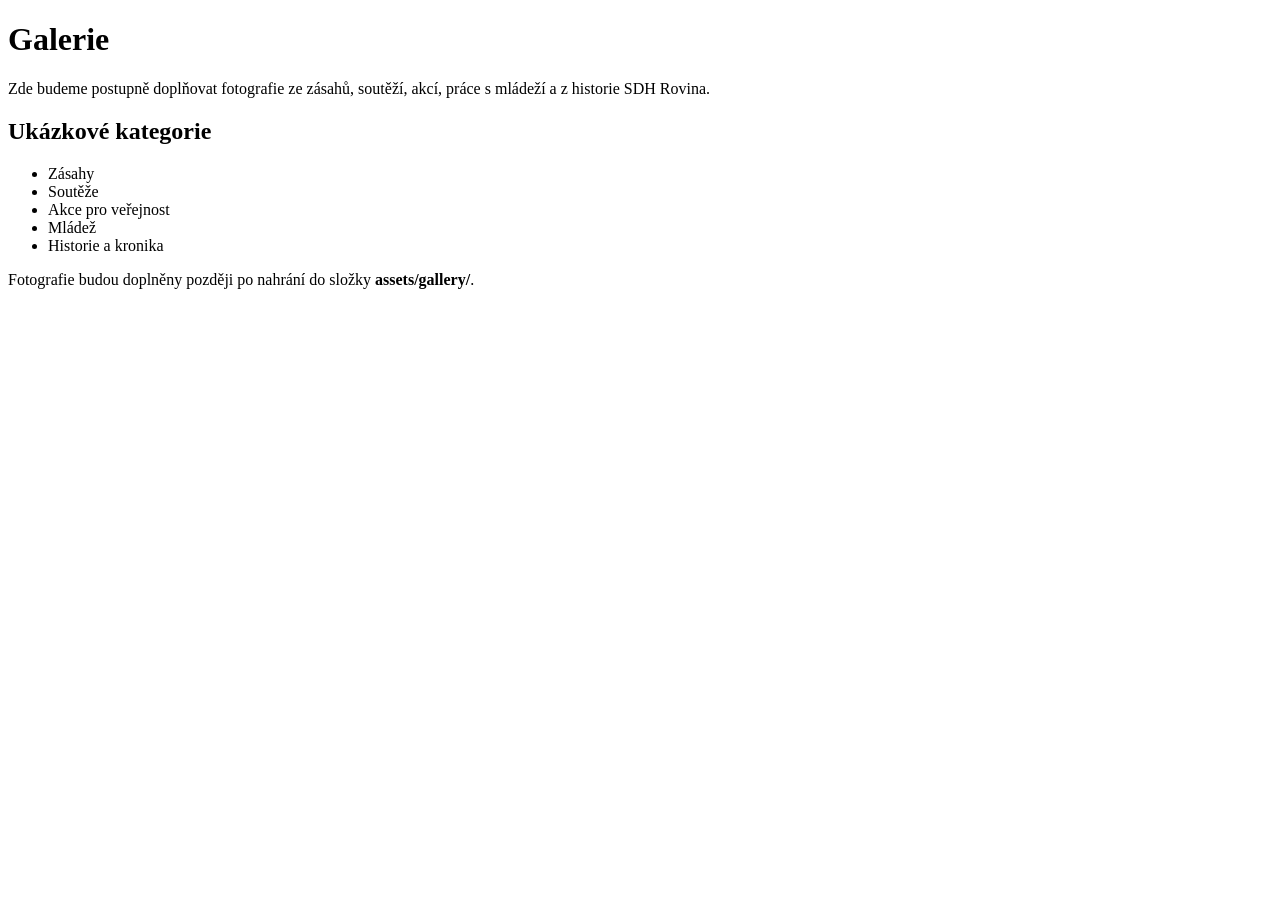
==== galerie.html @ 833fc554 "Add galerie.html for photo gallery section" ====
<!DOCTYPE html>
<html lang="cs">
<head>
  <meta charset="UTF-8">
  <title>Galerie – SDH Rovina</title>
</head>
<body>

  <h1>Galerie</h1>

  <p>
    Zde budeme postupně doplňovat fotografie ze zásahů, soutěží, akcí,
    práce s mládeží a z historie SDH Rovina.
  </p>

  <h2>Ukázkové kategorie</h2>

  <ul>
    <li>Zásahy</li>
    <li>Soutěže</li>
    <li>Akce pro veřejnost</li>
    <li>Mládež</li>
    <li>Historie a kronika</li>
  </ul>

  <p>
    Fotografie budou doplněny později po nahrání do složky <strong>assets/gallery/</strong>.
  </p>

</body>
</html>
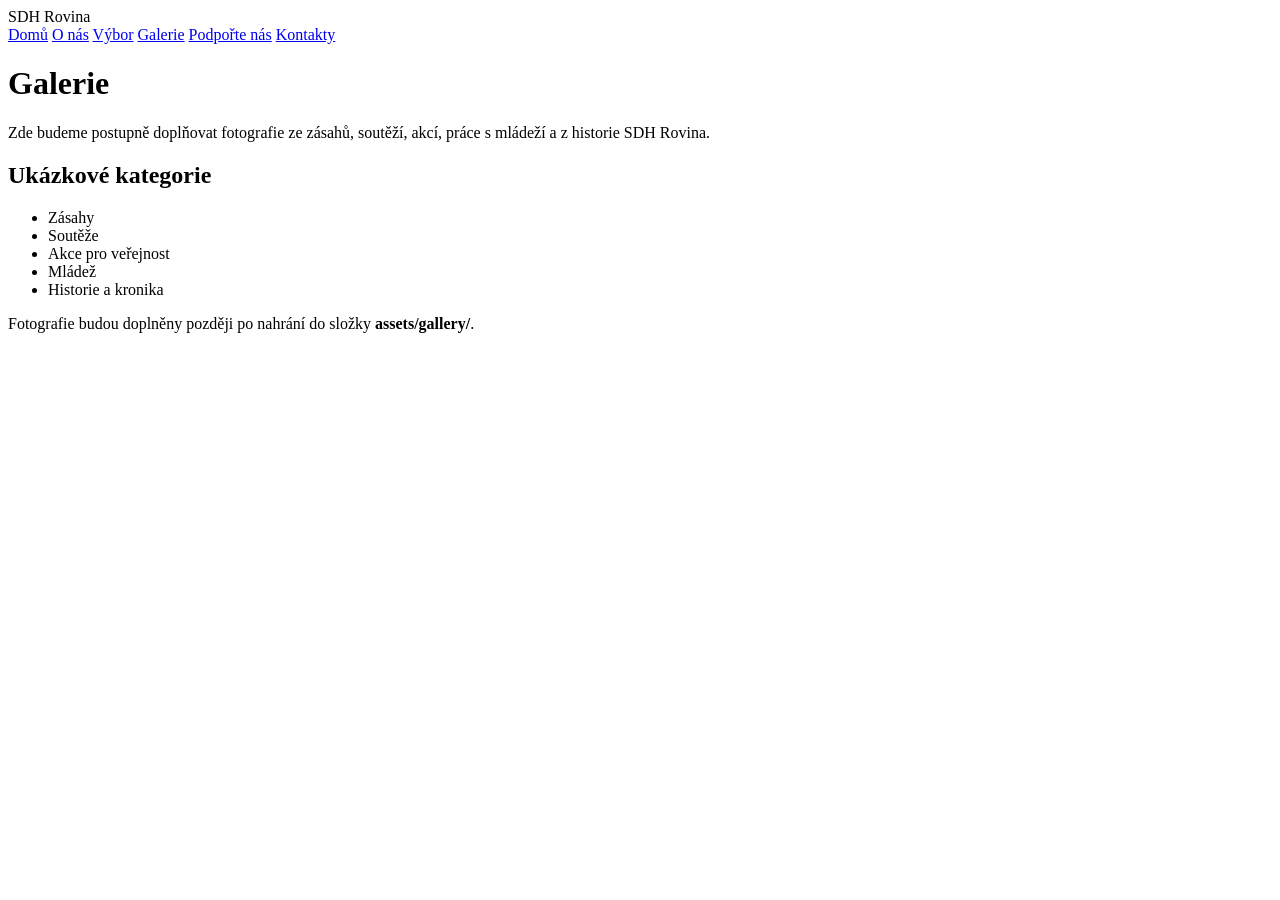
==== commit 69939df2: "Add header and navigation to galerie.html" ====
--- a/galerie.html
+++ b/galerie.html
@@ -5,6 +5,20 @@
   <title>Galerie – SDH Rovina</title>
 </head>
 <body>
+<header>
+  <div class="logo">
+    <span>SDH Rovina</span>
+  </div>
+
+  <nav>
+    <a href="index.html">Domů</a>
+    <a href="o-nas.html">O nás</a>
+    <a href="vybor.html">Výbor</a>
+    <a href="galerie.html">Galerie</a>
+    <a href="podporte-nas.html">Podpořte nás</a>
+    <a href="kontakty.html">Kontakty</a>
+  </nav>
+</header>
 
   <h1>Galerie</h1>
 
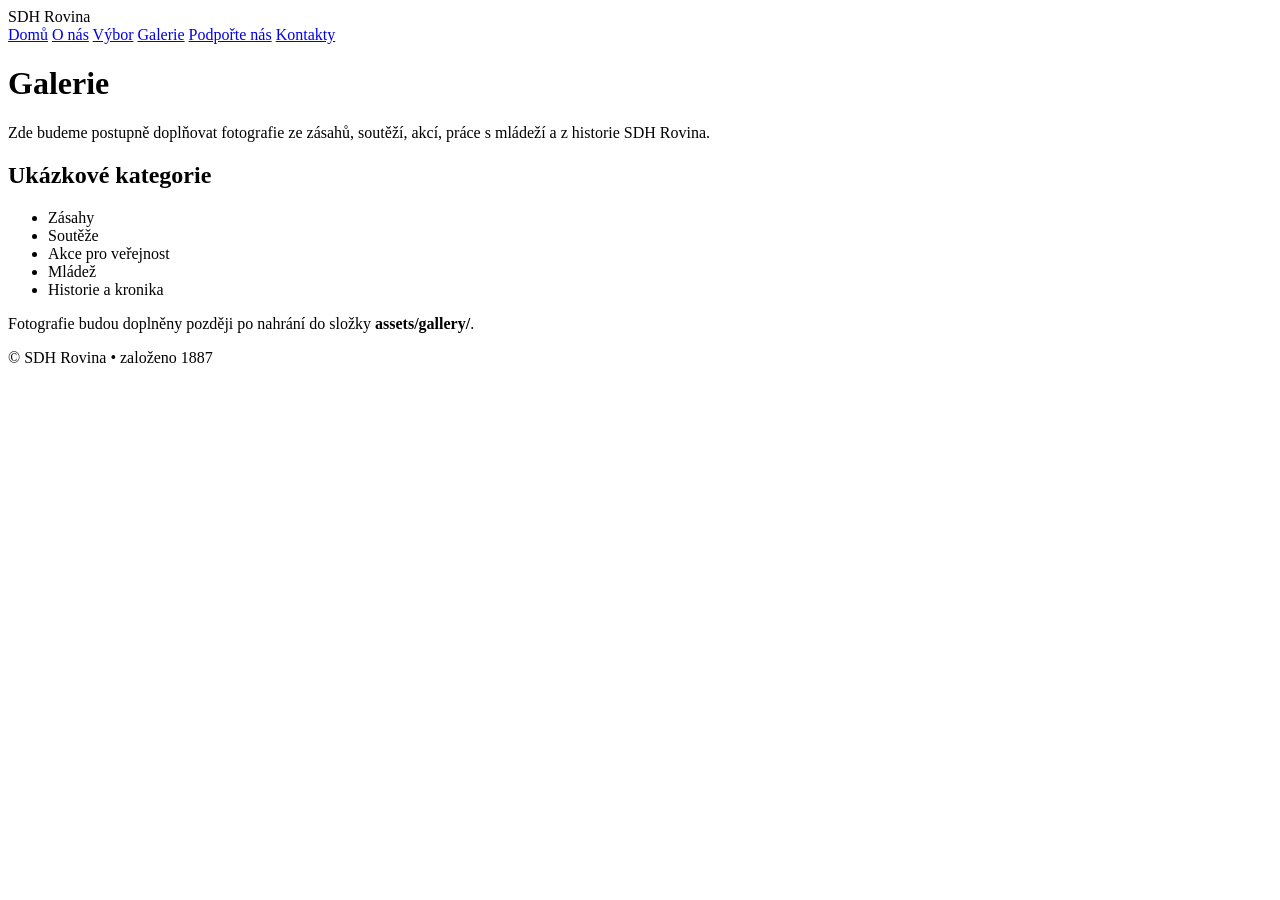
==== commit 291cc334: "Add footer with copyright information" ====
--- a/galerie.html
+++ b/galerie.html
@@ -40,6 +40,8 @@
   <p>
     Fotografie budou doplněny později po nahrání do složky <strong>assets/gallery/</strong>.
   </p>
-
+<footer>
+  <p>© SDH Rovina • založeno 1887</p>
+</footer>
 </body>
 </html>
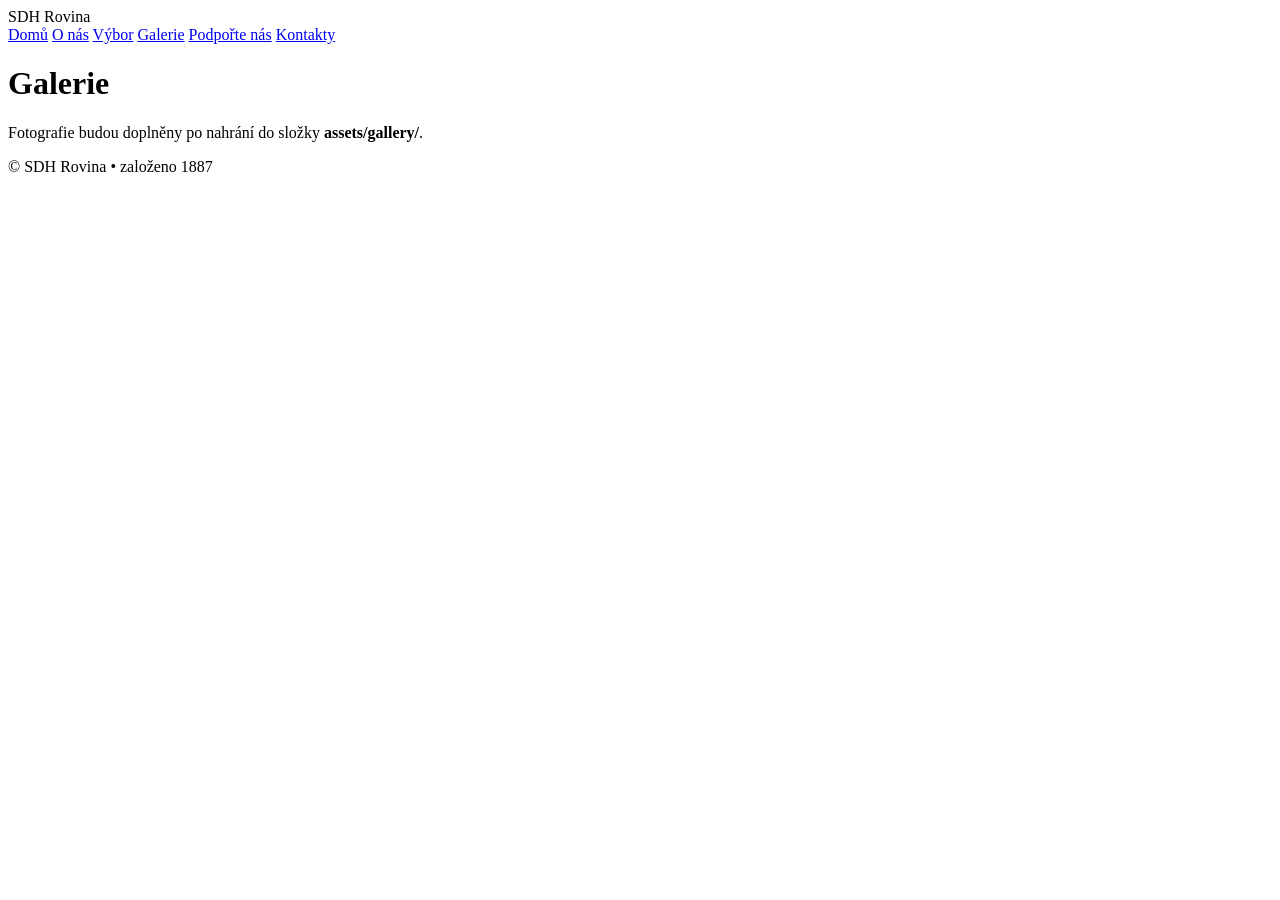
==== commit 42514f3d: "Update galerie.html with photo upload information Removed placeholder text and added a note about ph" ====
--- a/galerie.html
+++ b/galerie.html
@@ -3,13 +3,14 @@
 <head>
   <meta charset="UTF-8">
   <title>Galerie – SDH Rovina</title>
+  <link rel="stylesheet" href="assets/css/style.css">
 </head>
 <body>
+
 <header>
   <div class="logo">
     <span>SDH Rovina</span>
   </div>
-
   <nav>
     <a href="index.html">Domů</a>
     <a href="o-nas.html">O nás</a>
@@ -20,28 +21,14 @@
   </nav>
 </header>
 
+<main>
   <h1>Galerie</h1>
+  <p>Fotografie budou doplněny po nahrání do složky <strong>assets/gallery/</strong>.</p>
+</main>
 
-  <p>
-    Zde budeme postupně doplňovat fotografie ze zásahů, soutěží, akcí,
-    práce s mládeží a z historie SDH Rovina.
-  </p>
-
-  <h2>Ukázkové kategorie</h2>
-
-  <ul>
-    <li>Zásahy</li>
-    <li>Soutěže</li>
-    <li>Akce pro veřejnost</li>
-    <li>Mládež</li>
-    <li>Historie a kronika</li>
-  </ul>
-
-  <p>
-    Fotografie budou doplněny později po nahrání do složky <strong>assets/gallery/</strong>.
-  </p>
 <footer>
   <p>© SDH Rovina • založeno 1887</p>
 </footer>
+
 </body>
 </html>
